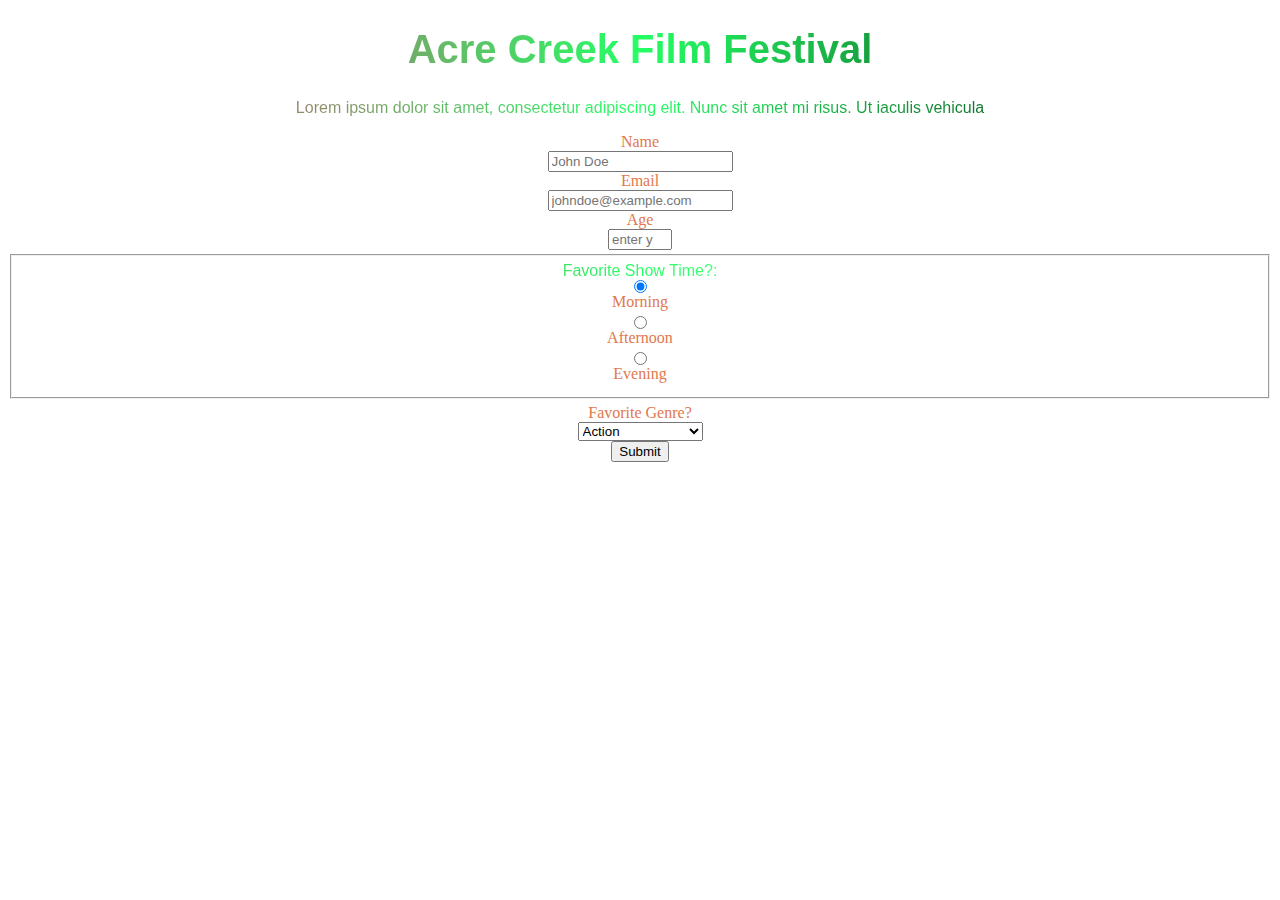
==== index.html @ 1eee9832 "initial commit" ====
<!DOCTYPE html>
<html lang="en">

<head>
  <meta charset="UTF-8" />
  <meta http-equiv="X-UA-Compatible" />
  <meta name="viewport" content="width=device-width, initial-scale=1.0" />
  <link rel="stylesheet" href="styles.css" />
  <title>Survey Form</title>
</head>

<body>
  <div>
    <h1 id="title">Acre Creek Film Festival</h1>
    <p id="description">
      Lorem ipsum dolor sit amet, consectetur adipiscing elit. Nunc sit amet
      mi risus. Ut iaculis vehicula
    </p>
  </div>

  <form id="survey-form">
    <div class="container">
      <article>
        <label for="name" id="name-label">Name</label>
        <input type="text" id="name" placeholder="John Doe" />
      </article>
      <article>
        <label for="email" id="email-label">Email<input id="email" type="email" placeholder="johndoe@example.com"
            required /></label>
      </article>
      <article>
        <label for="number" id="number-label">Age<input id="number" type="number" min="0" max="120"
            placeholder="enter your age" required</label> </article> <fieldset>
          <section id="radio">
            <legend>Favorite Show Time?:</legend>
            <div>
              <input type="radio" id="morning" name="drone" value="huey" checked />
              <label for="morning">Morning</label>
            </div>
            <div>
              <input type="radio" id="afternoon" name="drone" value="dewey" />
              <label for="afternoon">Afternoon</label>
            </div>
            <div>
              <input type="radio" id="evening" name="drone" value="louie" />
              <label for="evening">Evening</label>
          </section>
    </div>
    <section id="showtime">
      <label for="dropdown" id="dropdown-label">Favorite Genre?</label>
      <select id="dropdown">
        <option>Action</option>
        <option>Drama</option>
        <option>Comedy</option>
        <option>Thriller</option>
        <option>Occult & Esoteric</option>
      </select>
    </section>
    <button>Submit</button>

    <!-- </fieldset> -->
    </fieldset>
    </div>
  </form>
</body>

</html>
---- styles.css ----
body {
  background-image: url('https://images.unsplash.com/photo-1563905463861-7d77975b3a44?ixlib=rb-4.0.3&ixid=MnwxMjA3fDB8MHxwaG90by1wYWdlfHx8fGVufDB8fHx8&auto=format&fit=crop&w=1170&q=80');
  background: url('https://images.unsplash.com/photo-1490971588422-52f6262a237a?ixlib=rb-4.0.3&ixid=MnwxMjA3fDB8MHxwaG90by1wYWdlfHx8fGVufDB8fHx8&auto=format&fit=crop&w=687&q=80') no-repeat center center fixed;
  -webkit-background-size: cover;
  -moz-background-size: cover;
  -o-background-size: cover;
  background-size: cover;
}

form {
  text-align: center;

}

h1 {
  font-size: 40px;
  font-family: Arial, Helvetica, sans-serif;
  background: linear-gradient(to right, #f32170,
      rgb(37, 255, 100), black);
  -webkit-text-fill-color: transparent;
  -webkit-background-clip: text;
}

#title {
  text-align: center;
  /* color: red; */
}

#description {
  text-align: center;
}

input {
  display: block;
  margin-bottom: 0.5em;
  margin: auto;
}

label {
  color: rgb(225, 120, 77);
}

legend {
  margin: auto;
  text-align: center;
  font-family: Arial, Helvetica, sans-serif;
  background: linear-gradient(to right, #f32170,
      rgb(37, 255, 100), white);
  -webkit-text-fill-color: transparent;
  -webkit-background-clip: text;
}

h3 {
  color: white;
}

#container {
  display: flex;
  justify-content: center;
}

p {
  font-family: Arial, Helvetica, sans-serif;
  background: linear-gradient(to right, #f32170,
      rgb(37, 255, 100), black);
  -webkit-text-fill-color: transparent;
  -webkit-background-clip: text;
}

button {
  display: block;
  margin: auto;
}

#dropdown-label {
  display: block;
  margin: auto;
}

div {
  margin: auto;
  margin-bottom: 0.3em;
}

fieldset {
  margin-top: 0.3em;
}
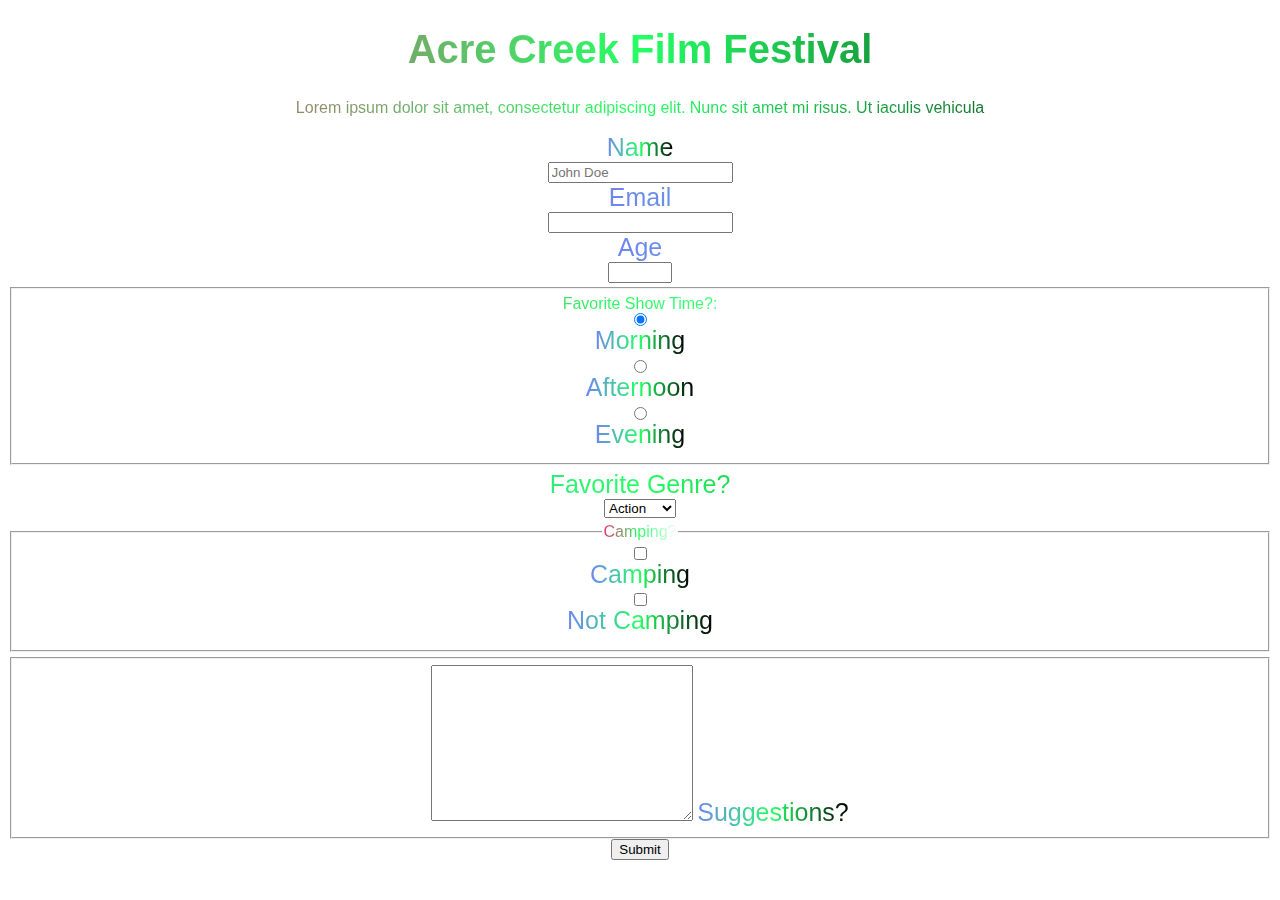
==== commit ca155d19: "update freeCodeCamp survey project" ====
--- a/index.html
+++ b/index.html
@@ -22,7 +22,7 @@
     <div class="container">
       <article>
         <label for="name" id="name-label">Name</label>
-        <input type="text" id="name" placeholder="John Doe" />
+        <input type="text" id="name" placeholder="John Doe" required />
       </article>
       <article>
         <label for="email" id="email-label">Email<input id="email" type="email" placeholder="johndoe@example.com"
@@ -53,12 +53,30 @@
         <option>Drama</option>
         <option>Comedy</option>
         <option>Thriller</option>
-        <option>Occult & Esoteric</option>
+        <option>Horror</option>
+        <option>Scifi</option>
+        <option>Fantasy</option>
       </select>
     </section>
+
+    <fieldset id="camping">
+      <legend>Camping?
+      </legend>
+      <div>
+        <input type="checkbox" name="camping" id="camping" value="camping">
+        <label for="camping" id="camping-label">Camping</label>
+      </div>
+      <div>
+        <input type="checkbox" name="camping" id="camping" value="camping">
+        <label for="camping" id="camping-label">Not Camping</label>
+      </div>
+    </fieldset>
+    <fieldset>
+      <textarea name="suggestions" id="suggestions" cols="30" rows="10"></textarea>
+      <label for="suggestions" id="suggestions-label">Suggestions?</label>
+    </fieldset>
+
     <button>Submit</button>
-
-    <!-- </fieldset> -->
     </fieldset>
     </div>
   </form>
--- a/styles.css
+++ b/styles.css
@@ -37,7 +37,12 @@
 }
 
 label {
-  color: rgb(225, 120, 77);
+  font-size: 25px;
+  font-family: Arial, Helvetica, sans-serif;
+  background: linear-gradient(to right, rgb(111, 133, 242),
+      rgb(37, 255, 100), black);
+  -webkit-text-fill-color: transparent;
+  -webkit-background-clip: text;
 }
 
 legend {
